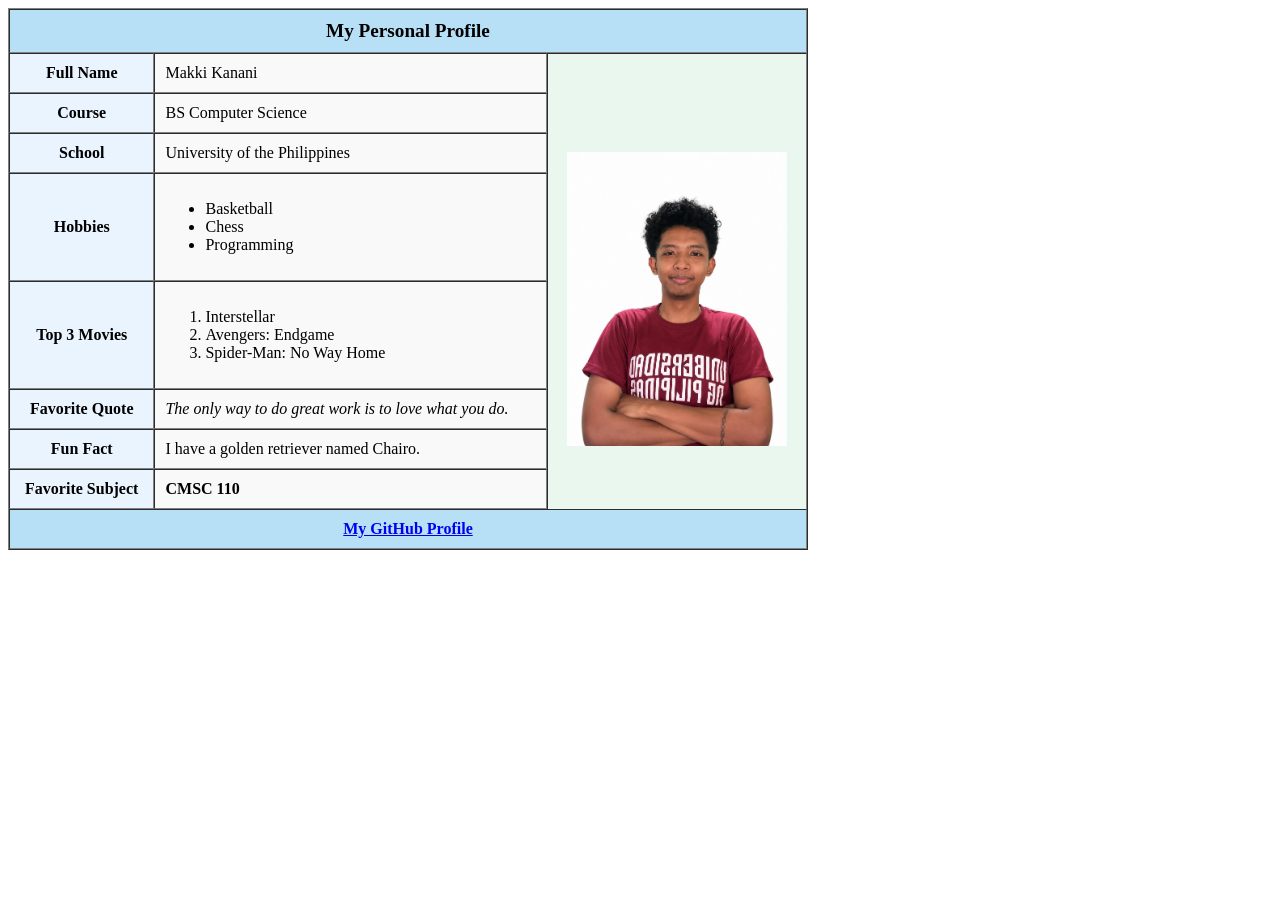
==== Kanani_me-1.html @ 31983864 "created Machine Exercise#1" ====
<!DOCTYPE html>
<html>

<head>
    <title>My Personal Profile</title>
</head>

<body>

<table border="1" cellpadding="10" cellspacing="0" width="800">

    <tr bgcolor="#D9EDF7">
        <th colspan="3" bgcolor="#B7DFF5">
            <big>My Personal Profile</big>
        </th>
    </tr>

    <tr>
        <th bgcolor="#EAF4FF">Full Name</th>
        <td bgcolor="#F9F9F9">Makki Kanani</td>
        <td rowspan="9" align="center" bgcolor="#E9F7EF">
            <img src="Kanani_Makki_Formal.jpg" alt="Profile photo" width="220">
        </td>
    </tr>

    <tr>
        <th bgcolor="#EAF4FF">Course</th>
        <td bgcolor="#F9F9F9">BS Computer Science</td>
    </tr>

    <tr>
        <th bgcolor="#EAF4FF">School</th>
        <td bgcolor="#F9F9F9">University of the Philippines</td>
    </tr>

    <tr>
        <th bgcolor="#EAF4FF">Hobbies</th>
        <td bgcolor="#F9F9F9">
            <ul>
                <li>Basketball</li>
                <li>Chess</li>
                <li>Programming</li>
            </ul>
        </td>
    </tr>

    <tr>
        <th bgcolor="#EAF4FF">Top 3 Movies</th>
        <td bgcolor="#F9F9F9">
            <ol>
                <li>Interstellar</li>
                <li>Avengers: Endgame</li>
                <li>Spider-Man: No Way Home</li>
            </ol>
        </td>
    </tr>

    <tr>
        <th bgcolor="#EAF4FF">Favorite Quote</th>
        <td bgcolor="#F9F9F9">
            <i>The only way to do great work is to love what you do.</i>
        </td>
    </tr>

    <tr>
        <th bgcolor="#EAF4FF">Fun Fact</th>
        <td bgcolor="#F9F9F9">
            I have a golden retriever named Chairo.
        </td>
    </tr>

    <tr>
        <th bgcolor="#EAF4FF">Favorite Subject</th>
        <td bgcolor="#F9F9F9">
            <b>CMSC 110</b>
        </td>
    </tr>

    <tr bgcolor="#D9EDF7">
        <td colspan="3" align="center" bgcolor="#B7DFF5">
            <b><a href="https://github.com/Makki-Kanani" target="_blank">My GitHub Profile</a></b>
        </td>
    </tr>

</table>

</body>

</html>
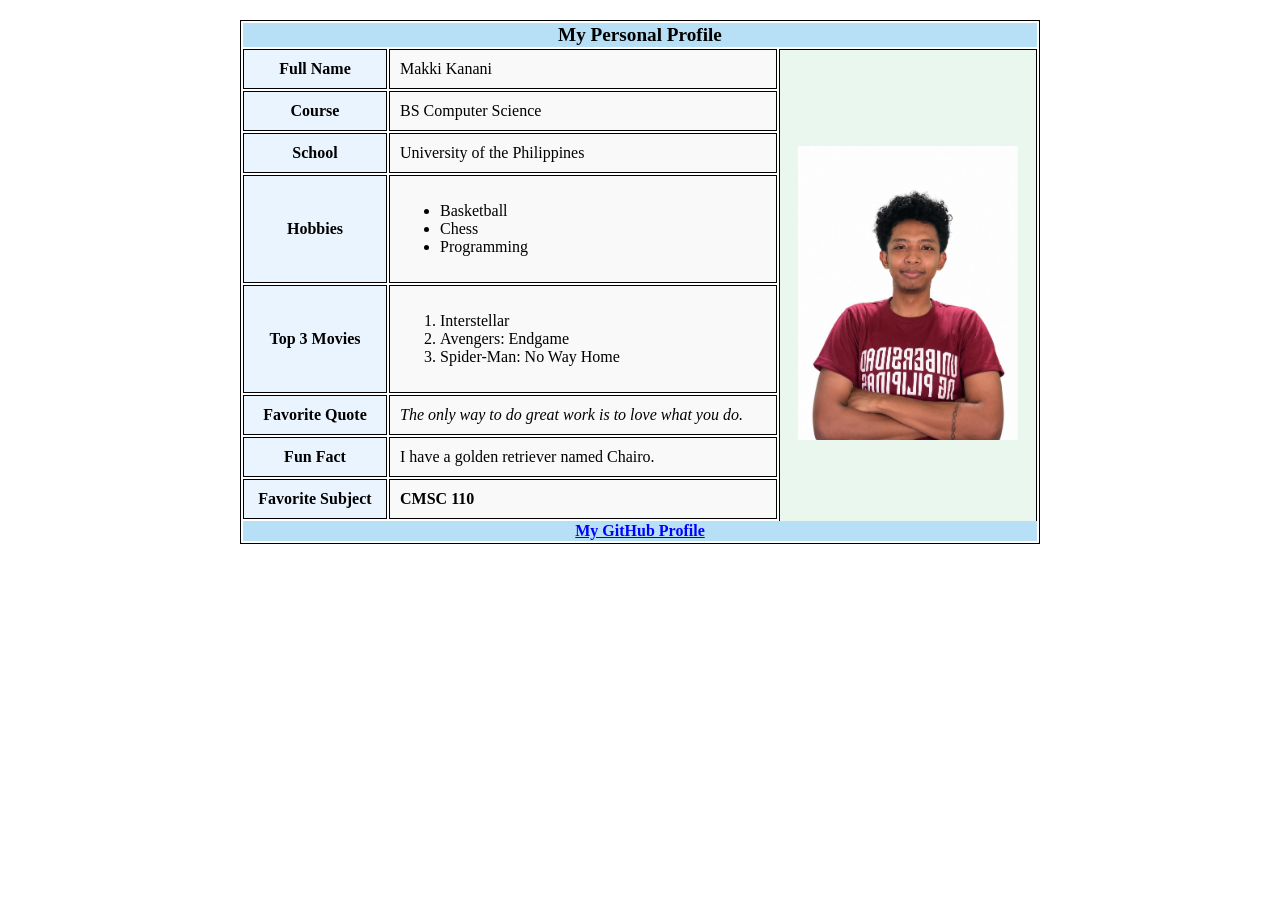
==== commit c0411d13: "ME2 requirements" ====
--- a/Kanani_me-1.html
+++ b/Kanani_me-1.html
@@ -1,89 +1,99 @@
 <!DOCTYPE html>
+
 <html>
-
 <head>
     <title>My Personal Profile</title>
+    <link rel="stylesheet" href="style_me2.css">
 </head>
 
 <body>
 
-<table border="1" cellpadding="10" cellspacing="0" width="800">
+    <div id="profile">
 
-    <tr bgcolor="#D9EDF7">
-        <th colspan="3" bgcolor="#B7DFF5">
-            <big>My Personal Profile</big>
-        </th>
-    </tr>
+        <table>
+            <tr class="header">
+                <th colspan="3">
+                    <big>My Personal Profile</big>
+                </th>
+            </tr>
 
-    <tr>
-        <th bgcolor="#EAF4FF">Full Name</th>
-        <td bgcolor="#F9F9F9">Makki Kanani</td>
-        <td rowspan="9" align="center" bgcolor="#E9F7EF">
-            <img src="Kanani_Makki_Formal.jpg" alt="Profile photo" width="220">
-        </td>
-    </tr>
+            <tr>
+                <th class="label">Full Name</th>
+                <td class="information">Makki Kanani</td>
 
-    <tr>
-        <th bgcolor="#EAF4FF">Course</th>
-        <td bgcolor="#F9F9F9">BS Computer Science</td>
-    </tr>
+                <td rowspan="9" class="photo">
+                    <img src="Kanani_Makki_Formal.jpg"
+                         alt="Profile photo"
+                         width="220">
+                </td>
+            </tr>
 
-    <tr>
-        <th bgcolor="#EAF4FF">School</th>
-        <td bgcolor="#F9F9F9">University of the Philippines</td>
-    </tr>
+            <tr>
+                <th class="label">Course</th>
+                <td class="information">BS Computer Science</td>
+            </tr>
 
-    <tr>
-        <th bgcolor="#EAF4FF">Hobbies</th>
-        <td bgcolor="#F9F9F9">
-            <ul>
-                <li>Basketball</li>
-                <li>Chess</li>
-                <li>Programming</li>
-            </ul>
-        </td>
-    </tr>
+            <tr>
+                <th class="label">School</th>
+                <td class="information">University of the Philippines</td>
+            </tr>
 
-    <tr>
-        <th bgcolor="#EAF4FF">Top 3 Movies</th>
-        <td bgcolor="#F9F9F9">
-            <ol>
-                <li>Interstellar</li>
-                <li>Avengers: Endgame</li>
-                <li>Spider-Man: No Way Home</li>
-            </ol>
-        </td>
-    </tr>
+            <tr>
+                <th class="label">Hobbies</th>
+                <td class="information">
+                    <ul>
+                        <li>Basketball</li>
+                        <li>Chess</li>
+                        <li>Programming</li>
+                    </ul>
+                </td>
+            </tr>
 
-    <tr>
-        <th bgcolor="#EAF4FF">Favorite Quote</th>
-        <td bgcolor="#F9F9F9">
-            <i>The only way to do great work is to love what you do.</i>
-        </td>
-    </tr>
+            <tr>
+                <th class="label">Top 3 Movies</th>
+                <td class="information">
+                    <ol>
+                        <li>Interstellar</li>
+                        <li>Avengers: Endgame</li>
+                        <li>Spider-Man: No Way Home</li>
+                    </ol>
+                </td>
+            </tr>
 
-    <tr>
-        <th bgcolor="#EAF4FF">Fun Fact</th>
-        <td bgcolor="#F9F9F9">
-            I have a golden retriever named Chairo.
-        </td>
-    </tr>
+            <tr>
+                <th class="label">Favorite Quote</th>
+                <td class="information">
+                    <i>The only way to do great work is to love what you do.</i>
+                </td>
+            </tr>
 
-    <tr>
-        <th bgcolor="#EAF4FF">Favorite Subject</th>
-        <td bgcolor="#F9F9F9">
-            <b>CMSC 110</b>
-        </td>
-    </tr>
+            <tr>
+                <th class="label">Fun Fact</th>
+                <td class="information">
+                    I have a golden retriever named Chairo.
+                </td>
+            </tr>
 
-    <tr bgcolor="#D9EDF7">
-        <td colspan="3" align="center" bgcolor="#B7DFF5">
-            <b><a href="https://github.com/Makki-Kanani" target="_blank">My GitHub Profile</a></b>
-        </td>
-    </tr>
+            <tr>
+                <th class="label">Favorite Subject</th>
+                <td class="information">
+                    <b>CMSC 110</b>
+                </td>
+            </tr>
 
-</table>
+            <tr class="github">
+                <td colspan="3">
+                    <b>
+                        <a href="https://github.com/Makki-Kanani"
+                           target="_blank">
+                            My GitHub Profile
+                        </a>
+                    </b>
+                </td>
+            </tr>
+        </table>
+
+    </div>
 
 </body>
-
 </html>
--- a/style_me2.css
+++ b/style_me2.css
@@ -0,0 +1,70 @@
+* {
+    box-sizing: border-box;
+}
+
+body {
+    margin: 20px;
+}
+
+#profile {
+    width: 800px;
+    margin: auto;
+}
+
+table {
+    width: 100%;
+    border: 1px solid black;
+}
+
+.header {
+    background-color: #B7DFF5;
+    text-align: center;
+    padding: 10px;
+}
+
+.label {
+    background-color: #EAF4FF;
+    padding: 10px;
+    border: 1px solid black;
+}
+
+.information {
+    background-color: #F9F9F9;
+    padding: 10px;
+    border: 1px solid black;
+}
+
+.photo {
+    background-color: #E9F7EF;
+    padding: 10px;
+    border: 1px solid black;
+    text-align: center;
+}
+
+.github {
+    background-color: #B7DFF5;
+    text-align: center;
+    padding: 10px;
+}
+
+/* Combinator */
+.github a {
+    padding: 5px;
+}
+
+/* Link pseudo-classes */
+.github a:link {
+    color: blue;
+}
+
+.github a:visited {
+    color: purple;
+}
+
+.github a:hover {
+    color: red;
+}
+
+.github a:active {
+    color: green;
+}
